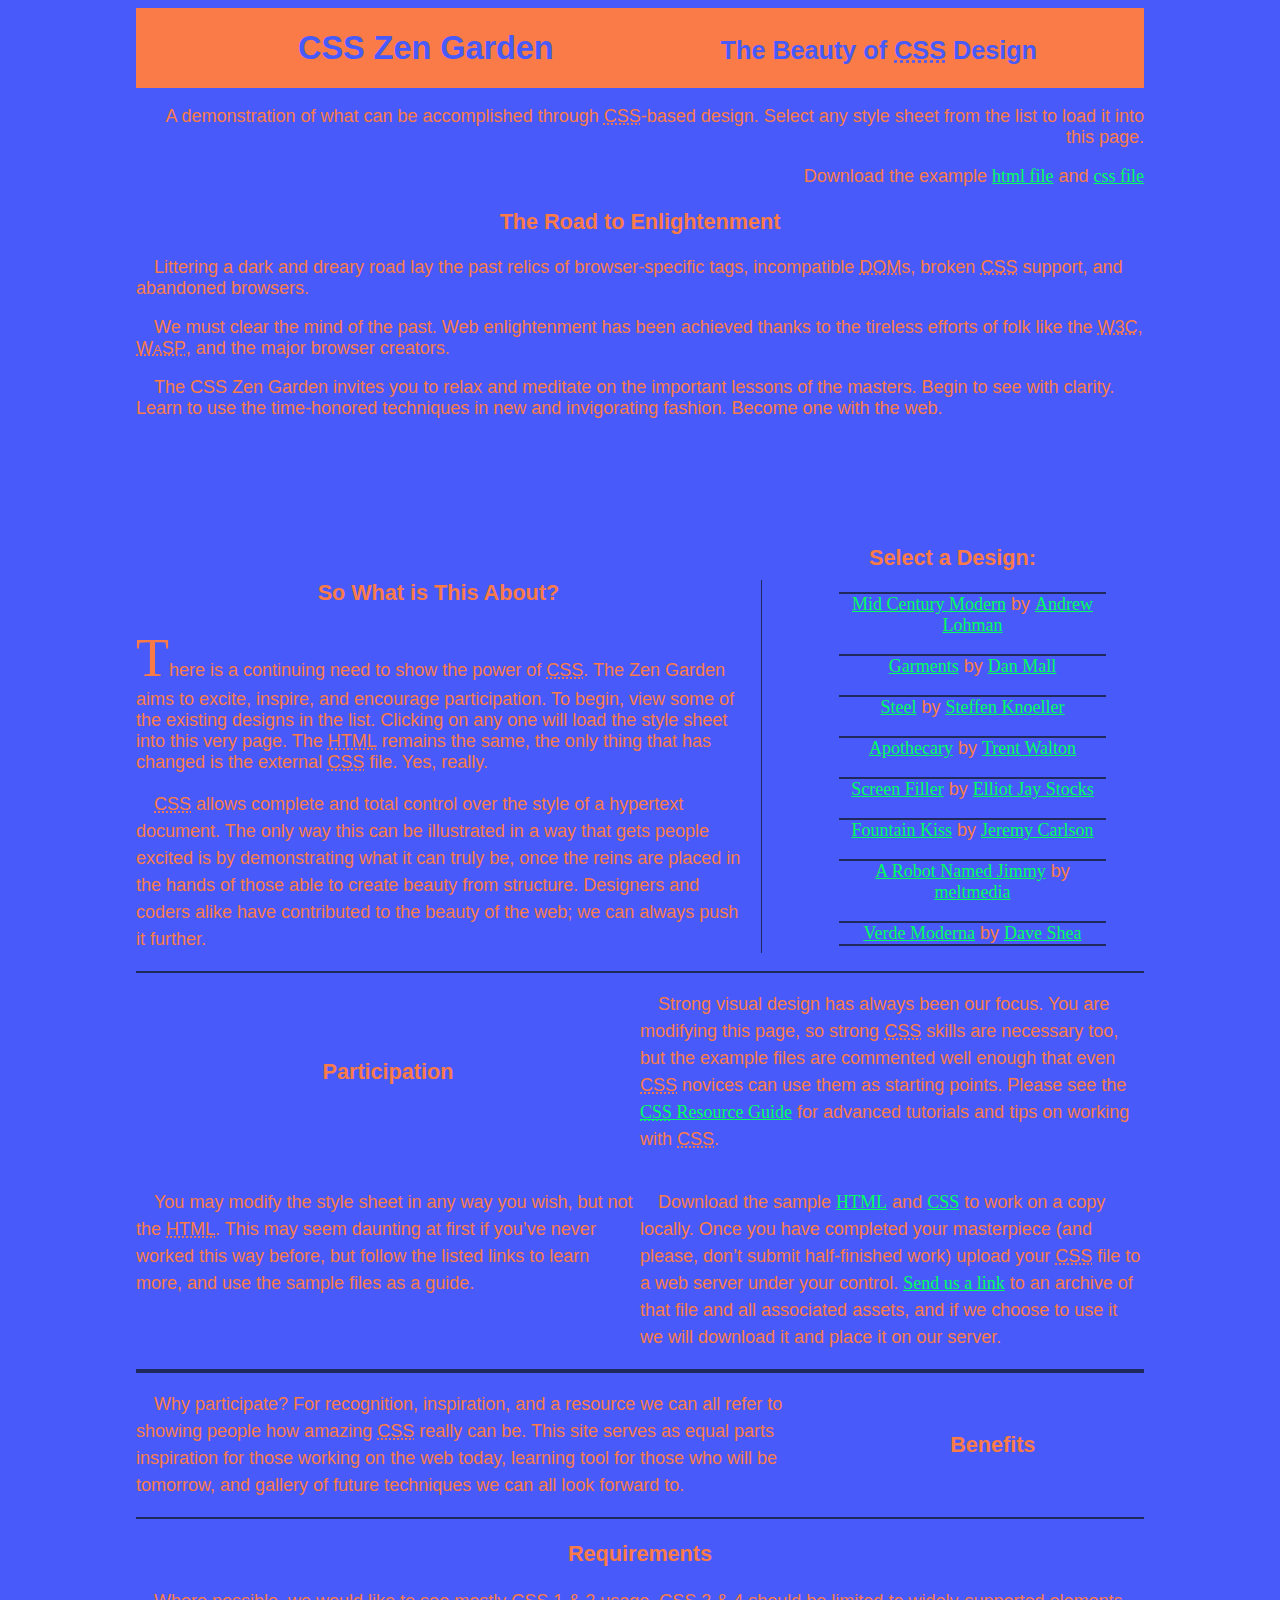
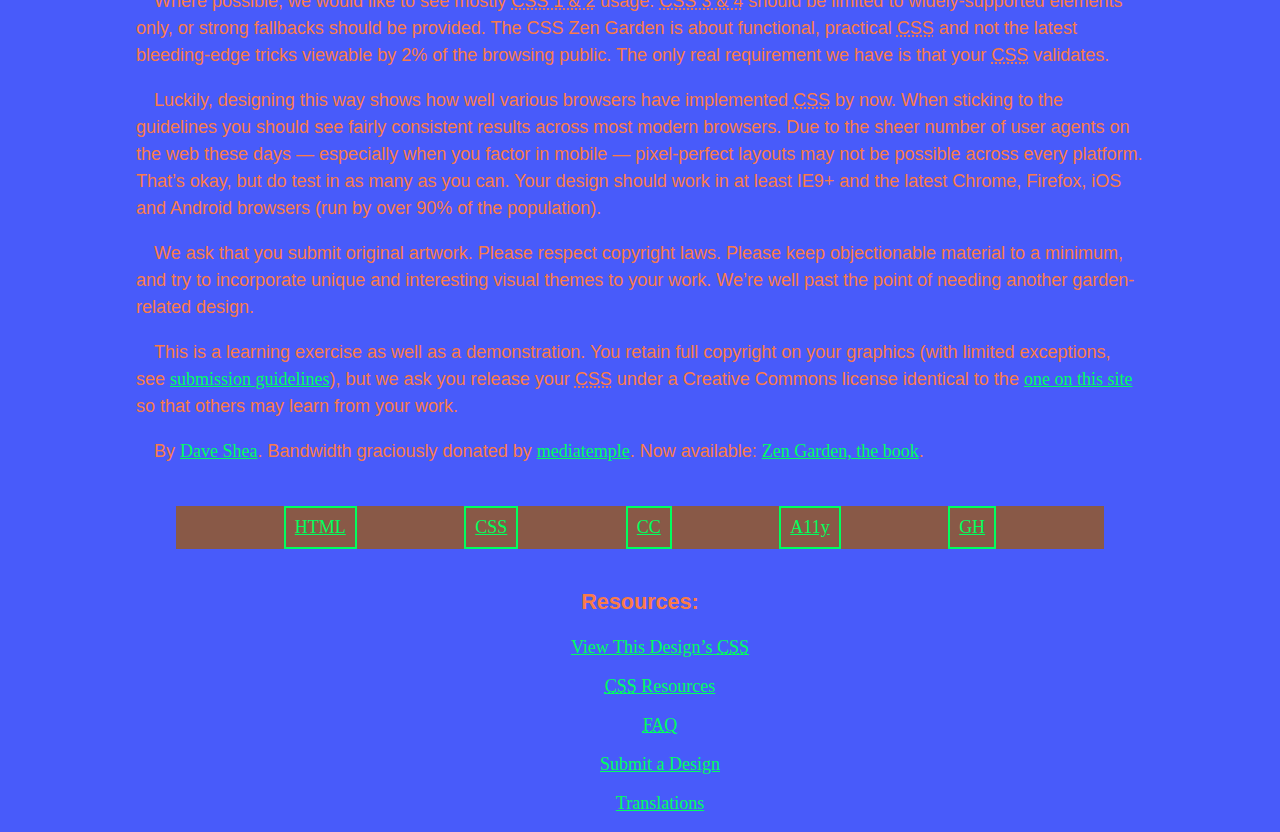
==== CSS Zen Garden/16.0 - Pseudo Classes/index.html @ 10e51f52 "Add files via upload" ====
<!DOCTYPE html>
<html lang="en">
<head>
	<meta charset="utf-8">
	<title>CSS Zen Garden: The Beauty of CSS Design</title>

	<link rel="stylesheet" media="screen" href="style.css">
	<link rel="alternate" type="application/rss+xml" title="RSS" href="http://www.csszengarden.com/zengarden.xml">

	<meta name="viewport" content="width=device-width, initial-scale=1.0">
	<meta name="author" content="Dave Shea">
	<meta name="description" content="A demonstration of what can be accomplished visually through CSS-based design.">
	<meta name="robots" content="all">


	<!--[if lt IE 9]>
	<script src="script/html5shiv.js"></script>
	<![endif]-->
</head>

<!--



	View source is a feature, not a bug. Thanks for your curiosity and
	interest in participating!

	Here are the submission guidelines for the new and improved csszengarden.com:

	- CSS3? Of course! Prefix for ALL browsers where necessary.
	- go responsive; test your layout at multiple screen sizes.
	- your browser testing baseline: IE9+, recent Chrome/Firefox/Safari, and iOS/Android
	- Graceful degradation is acceptable, and in fact highly encouraged.
	- use classes for styling. Don't use ids.
	- web fonts are cool, just make sure you have a license to share the files. Hosted
	  services that are applied via the CSS file (ie. Google Fonts) will work fine, but
	  most that require custom HTML won't. TypeKit is supported, see the readme on this
	  page for usage instructions: https://github.com/mezzoblue/csszengarden.com/

	And a few tips on building your CSS file:

	- use :first-child, :last-child and :nth-child to get at non-classed elements
	- use ::before and ::after to create pseudo-elements for extra styling
	- use multiple background images to apply as many as you need to any element
	- use the Kellum Method for image replacement, if still needed. http://goo.gl/GXxdI
	- don't rely on the extra divs at the bottom. Use ::before and ::after instead.

		
-->

<body id="css-zen-garden">
<div class="page-wrapper">

	<section class="intro" id="zen-intro">
		<header role="banner">
			<h1>CSS Zen Garden</h1>
			<h2>The Beauty of <abbr title="Cascading Style Sheets">CSS</abbr> Design</h2>
		</header>

		<div class="summary" id="zen-summary" role="article">
			<p>A demonstration of what can be accomplished through <abbr title="Cascading Style Sheets">CSS</abbr>-based design. Select any style sheet from the list to load it into this page.</p>
			<p>Download the example <a href="/examples/index" title="This page's source HTML code, not to be modified.">html file</a> and <a href="/examples/style.css" title="This page's sample CSS, the file you may modify.">css file</a></p>
		</div>

		<div class="preamble" id="zen-preamble" role="article">
			<h3>The Road to Enlightenment</h3>
			<p>Littering a dark and dreary road lay the past relics of browser-specific tags, incompatible <abbr title="Document Object Model">DOM</abbr>s, broken <abbr title="Cascading Style Sheets">CSS</abbr> support, and abandoned browsers.</p>
			<p>We must clear the mind of the past. Web enlightenment has been achieved thanks to the tireless efforts of folk like the <abbr title="World Wide Web Consortium">W3C</abbr>, <abbr title="Web Standards Project">WaSP</abbr>, and the major browser creators.</p>
			<p>The CSS Zen Garden invites you to relax and meditate on the important lessons of the masters. Begin to see with clarity. Learn to use the time-honored techniques in new and invigorating fashion. Become one with the web.</p>
		</div>
	</section>

	<div class="main supporting" id="zen-supporting" role="main">
		<div class="explanation" id="zen-explanation" role="article">
			<h3>So What is This About?</h3>
			<p><div id="Primeira-letra">T</div>here is a continuing need to show the power of <abbr title="Cascading Style Sheets">CSS</abbr>. The Zen Garden aims to excite, inspire, and encourage participation. To begin, view some of the existing designs in the list. Clicking on any one will load the style sheet into this very page. The <abbr title="HyperText Markup Language">HTML</abbr> remains the same, the only thing that has changed is the external <abbr title="Cascading Style Sheets">CSS</abbr> file. Yes, really.</p>
			<p><abbr title="Cascading Style Sheets">CSS</abbr> allows complete and total control over the style of a hypertext document. The only way this can be illustrated in a way that gets people excited is by demonstrating what it can truly be, once the reins are placed in the hands of those able to create beauty from structure. Designers and coders alike have contributed to the beauty of the web; we can always push it further.</p>
		</div>

		<div class="participation" id="zen-participation" role="article">
			<h3>Participation</h3>
			<p>Strong visual design has always been our focus. You are modifying this page, so strong <abbr title="Cascading Style Sheets">CSS</abbr> skills are necessary too, but the example files are commented well enough that even <abbr title="Cascading Style Sheets">CSS</abbr> novices can use them as starting points. Please see the <a href="/pages/resources/" title="A listing of CSS-related resources"><abbr title="Cascading Style Sheets">CSS</abbr> Resource Guide</a> for advanced tutorials and tips on working with <abbr title="Cascading Style Sheets">CSS</abbr>.</p>
			<p>You may modify the style sheet in any way you wish, but not the <abbr title="HyperText Markup Language">HTML</abbr>. This may seem daunting at first if you&#8217;ve never worked this way before, but follow the listed links to learn more, and use the sample files as a guide.</p>
			<p>Download the sample <a href="/examples/index" title="This page's source HTML code, not to be modified.">HTML</a> and <a href="/examples/style.css" title="This page's sample CSS, the file you may modify.">CSS</a> to work on a copy locally. Once you have completed your masterpiece (and please, don&#8217;t submit half-finished work) upload your <abbr title="Cascading Style Sheets">CSS</abbr> file to a web server under your control. <a href="/pages/submit/" title="Use the contact form to send us your CSS file">Send us a link</a> to an archive of that file and all associated assets, and if we choose to use it we will download it and place it on our server.</p>
		</div>

		<div class="benefits" id="zen-benefits" role="article">
			<h3>Benefits</h3>
			<p>Why participate? For recognition, inspiration, and a resource we can all refer to showing people how amazing <abbr title="Cascading Style Sheets">CSS</abbr> really can be. This site serves as equal parts inspiration for those working on the web today, learning tool for those who will be tomorrow, and gallery of future techniques we can all look forward to.</p>
		</div>

		<div class="requirements" id="zen-requirements" role="article">
			<h3>Requirements</h3>
			<p>Where possible, we would like to see mostly <abbr title="Cascading Style Sheets, levels 1 and 2">CSS 1 &amp; 2</abbr> usage. <abbr title="Cascading Style Sheets, levels 3 and 4">CSS 3 &amp; 4</abbr> should be limited to widely-supported elements only, or strong fallbacks should be provided. The CSS Zen Garden is about functional, practical <abbr title="Cascading Style Sheets">CSS</abbr> and not the latest bleeding-edge tricks viewable by 2% of the browsing public. The only real requirement we have is that your <abbr title="Cascading Style Sheets">CSS</abbr> validates.</p>
			<p>Luckily, designing this way shows how well various browsers have implemented <abbr title="Cascading Style Sheets">CSS</abbr> by now. When sticking to the guidelines you should see fairly consistent results across most modern browsers. Due to the sheer number of user agents on the web these days &#8212; especially when you factor in mobile &#8212; pixel-perfect layouts may not be possible across every platform. That&#8217;s okay, but do test in as many as you can. Your design should work in at least IE9+ and the latest Chrome, Firefox, iOS and Android browsers (run by over 90% of the population).</p>
			<p>We ask that you submit original artwork. Please respect copyright laws. Please keep objectionable material to a minimum, and try to incorporate unique and interesting visual themes to your work. We&#8217;re well past the point of needing another garden-related design.</p>
			<p>This is a learning exercise as well as a demonstration. You retain full copyright on your graphics (with limited exceptions, see <a href="/pages/submit/guidelines/">submission guidelines</a>), but we ask you release your <abbr title="Cascading Style Sheets">CSS</abbr> under a Creative Commons license identical to the <a href="http://creativecommons.org/licenses/by-nc-sa/3.0/" title="View the Zen Garden's license information.">one on this site</a> so that others may learn from your work.</p>
			<p role="contentinfo">By <a href="http://www.mezzoblue.com/">Dave Shea</a>. Bandwidth graciously donated by <a href="http://www.mediatemple.net/">mediatemple</a>. Now available: <a href="http://www.amazon.com/exec/obidos/ASIN/0321303474/mezzoblue-20/">Zen Garden, the book</a>.</p>
		</div>

		<footer class="footer">
			<a href="http://validator.w3.org/check/referer" title="Check the validity of this site&#8217;s HTML" class="zen-validate-html">HTML</a>
			<a href="http://jigsaw.w3.org/css-validator/check/referer" title="Check the validity of this site&#8217;s CSS" class="zen-validate-css">CSS</a>
			<a href="http://creativecommons.org/licenses/by-nc-sa/3.0/" title="View the Creative Commons license of this site: Attribution-NonCommercial-ShareAlike." class="zen-license">CC</a>
			<a href="http://mezzoblue.com/zengarden/faq/#aaa" title="Read about the accessibility of this site" class="zen-accessibility">A11y</a>
			<a href="https://github.com/mezzoblue/csszengarden.com" title="Fork this site on Github" class="zen-github">GH</a>
		</footer>

	</div>


	<aside class="sidebar" role="complementary">
		<div class="wrapper">

			<div class="design-selection" id="design-selection">
				<h3 class="select">Select a Design:</h3>
				<nav role="navigation">
					<ul>
					<li>
						<a href="/221/" class="design-name">Mid Century Modern</a> by						<a href="http://andrewlohman.com/" class="designer-name">Andrew Lohman</a>
					</li>					<li>
						<a href="/220/" class="design-name">Garments</a> by						<a href="http://danielmall.com/" class="designer-name">Dan Mall</a>
					</li>					<li>
						<a href="/219/" class="design-name">Steel</a> by						<a href="http://steffen-knoeller.de" class="designer-name">Steffen Knoeller</a>
					</li>					<li>
						<a href="/218/" class="design-name">Apothecary</a> by						<a href="http://trentwalton.com" class="designer-name">Trent Walton</a>
					</li>					<li>
						<a href="/217/" class="design-name">Screen Filler</a> by						<a href="http://elliotjaystocks.com/" class="designer-name">Elliot Jay Stocks</a>
					</li>					<li>
						<a href="/216/" class="design-name">Fountain Kiss</a> by						<a href="http://jeremycarlson.com" class="designer-name">Jeremy Carlson</a>
					</li>					<li>
						<a href="/215/" class="design-name">A Robot Named Jimmy</a> by						<a href="http://meltmedia.com/" class="designer-name">meltmedia</a>
					</li>					<li>
						<a href="/214/" class="design-name">Verde Moderna</a> by						<a href="http://www.mezzoblue.com/" class="designer-name">Dave Shea</a>
					</li>					</ul>
				</nav>
			</div>

			<div class="design-archives" id="design-archives">
				<h3 class="archives">Archives:</h3>
				<nav role="navigation">
					<ul>
						<li class="next">
							<a href="/214/page1">
								Next Designs <span class="indicator">&rsaquo;</span>
							</a>
						</li>
						<li class="viewall">
							<a href="/pages/alldesigns/" title="View every submission to the Zen Garden.">
								View All Designs							</a>
						</li>
					</ul>
				</nav>
			</div>

			<div class="zen-resources" id="zen-resources">
				<h3 class="resources">Resources:</h3>
				<ul>
					<li class="view-css">
						<a href="style.css" title="View the source CSS file of the currently-viewed design.">
							View This Design&#8217;s <abbr title="Cascading Style Sheets">CSS</abbr>						</a>
					</li>
					<li class="css-resources">
						<a href="/pages/resources/" title="Links to great sites with information on using CSS.">
							<abbr title="Cascading Style Sheets">CSS</abbr> Resources						</a>
					</li>
					<li class="zen-faq">
						<a href="/pages/faq/" title="A list of Frequently Asked Questions about the Zen Garden.">
							<abbr title="Frequently Asked Questions">FAQ</abbr>						</a>
					</li>
					<li class="zen-submit">
						<a href="/pages/submit/" title="Send in your own CSS file.">
							Submit a Design						</a>
					</li>
					<li class="zen-translations">
						<a href="/pages/translations/" title="View translated versions of this page.">
							Translations						</a>
					</li>
				</ul>
			</div>
		</div>
	</aside>


</div>

<!--

	These superfluous divs/spans were originally provided as catch-alls to add extra imagery.
	These days we have full ::before and ::after support, favour using those instead.
	These only remain for historical design compatibility. They might go away one day.
		
-->
<div class="extra1" role="presentation"></div><div class="extra2" role="presentation"></div><div class="extra3" role="presentation"></div>
<div class="extra4" role="presentation"></div><div class="extra5" role="presentation"></div><div class="extra6" role="presentation"></div>

</body>
</html>
---- CSS Zen Garden/16.0 - Pseudo Classes/style.css ----
html {
    background-color: #485BFA;
    color: #FA7B48;
    font-size: 18px;
    font-family: sans-serif;
    width: 80%;
    max-width: 1280px;
    margin: auto;
}

h1, h2, h3 {
    text-align: center;
}

h1 {
    font-size: 1.8rem;
}

h2 {
    font-size: 1.4rem;
}

h3 {
    font-size: 1.2rem;
}

p {
    text-indent: 1em;
}

.summary {
    text-align: right;
}

#zen-intro {
    height: 550px;
}

#zen-intro header {
    background-color: #FA7B48;
    color: #485BFA
}

#zen-intro header h1, #zen-intro header h2 {
    display: inline-block;
}

#zen-intro header h1 {
   margin-left: 5em;
   margin-right: 5em;
}

.main p {
    line-height: 1.5;
}

abbr {
    font-variant: small-caps;
}

#design-archives {
    display: none;
}

aside ul {
    list-style-type: none;
}

aside ul li {
    margin: 1em;
    text-align: center;
}

footer {
    background-color: #895947;
    color: #485BFA;
    margin: 4%;
    text-align: center;
}

footer a {
    border: solid 2px;
    padding: 0.5em;
    display: inline-block;
}

.page-wrapper {
    position: relative
}

.explanation {
    width: 60%;
    margin-right: 35%;
    border-right: #1f295c solid 1px;
    padding-right: 2%
}

.design-selection {
    position: absolute;
    top: 515px;
    left: 62%;
    padding-left: 2%;
    padding-right: 2%;
}

.footer {
    display: flex;
    justify-content: space-evenly;
}

.benefits {
    display: flex;
    border-top:color;
    border-top:  #1f295c solid 2px;
    border-bottom:  #1f295c solid 2px;
}

.benefits h3 {
    order: 2;
    align-self: center;
    flex-basis: 30%;
}

.benefits p {
    flex-basis: 70%;
}

.participation {
    display: flex;
    flex-wrap: wrap;
    border-top:  #1f295c solid 2px;
    border-bottom:  #1f295c solid 2px;
}

.participation p, .participation h3 {
    flex-basis: 50%;
}

.participation h3 {
    align-self: center;
}

a {
    color: #00ff5e;
    font-family: bold;
}

a:hover {
    color: #50200e
}

a:visited {
    font-family: sans-serif;
}

#Primeira-letra {
    font-size: 3rem;
    font-family: serif;
    display: inline-block;
}

.design-selection li {
    border-top:  #1f295c solid 2px;
}

.design-selection li:last-child {
    border-bottom:  #1f295c solid 2px;
}
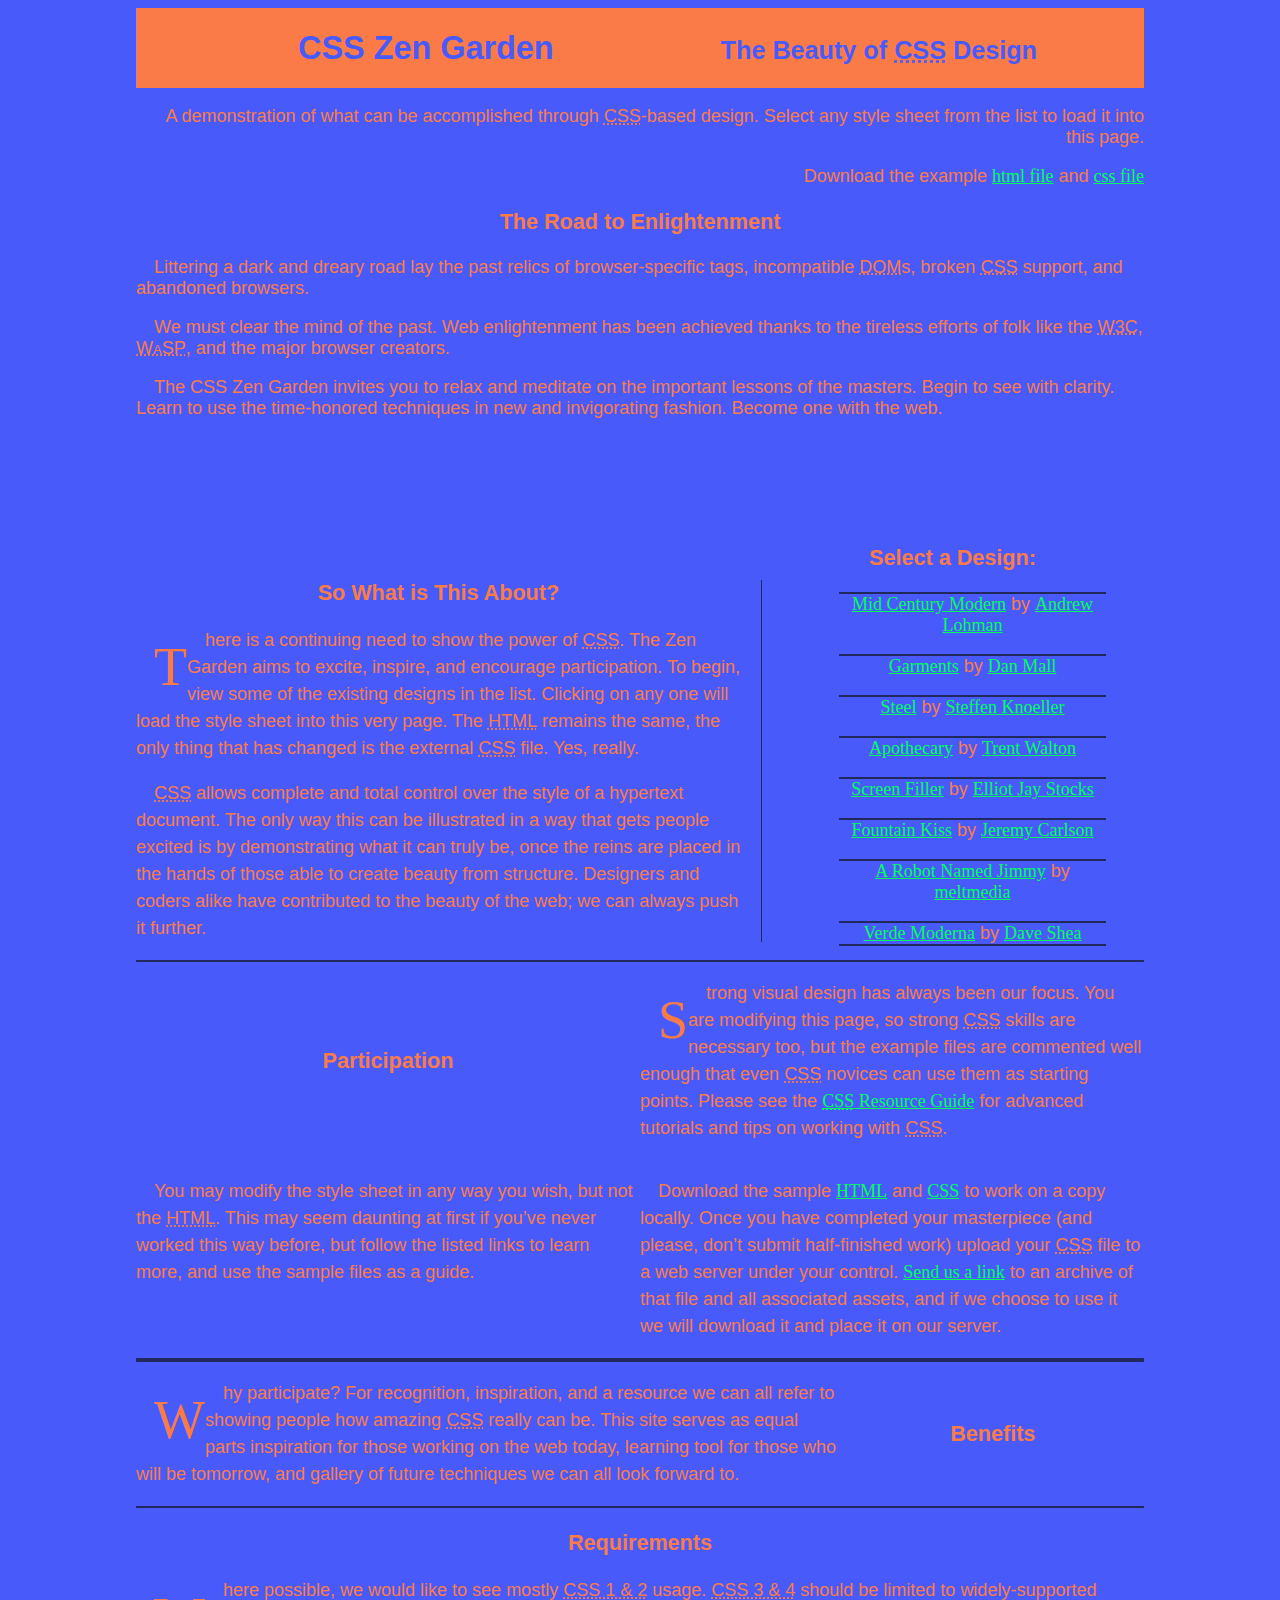
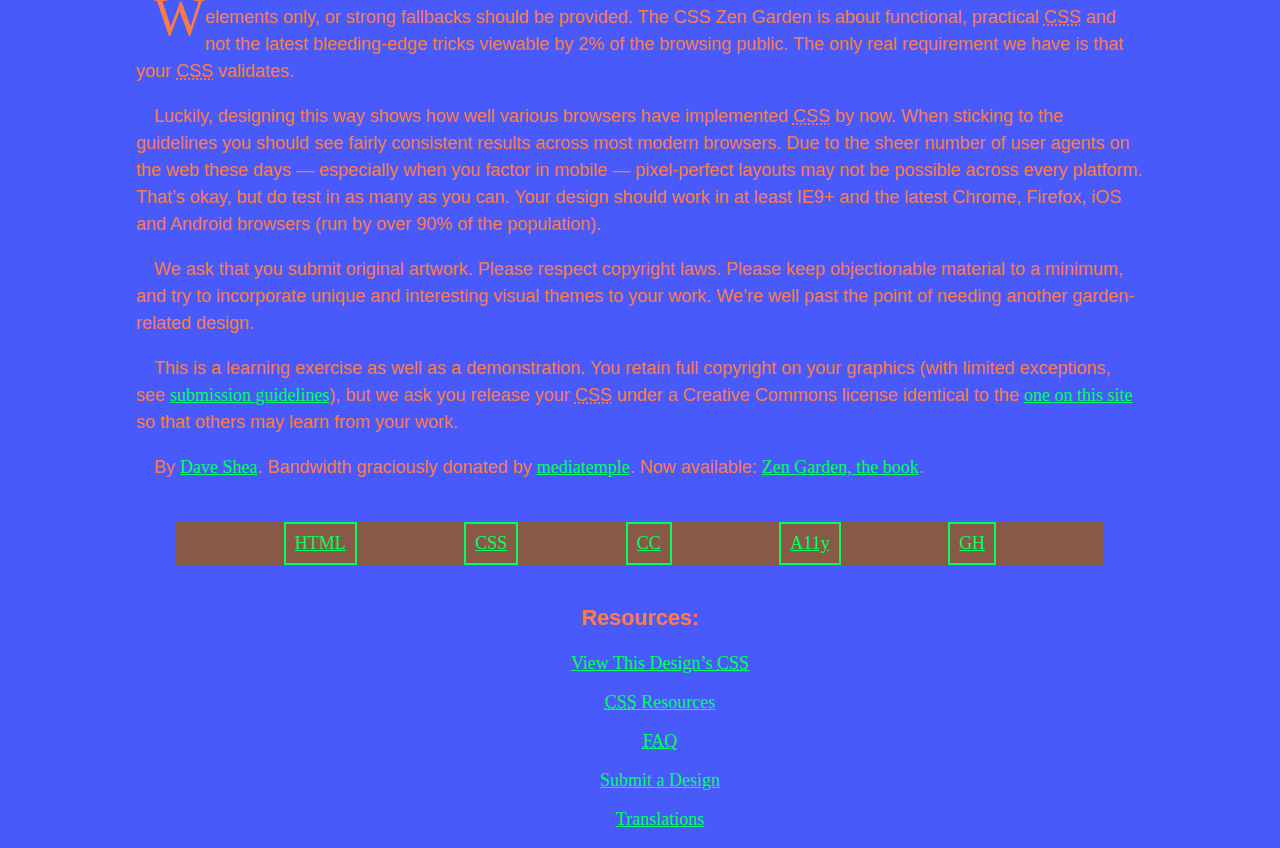
==== commit 9f9eed31: "Update index.html" ====
--- a/CSS Zen Garden/16.0 - Pseudo Classes/index.html
+++ b/CSS Zen Garden/16.0 - Pseudo Classes/index.html
@@ -73,7 +73,7 @@
 	<div class="main supporting" id="zen-supporting" role="main">
 		<div class="explanation" id="zen-explanation" role="article">
 			<h3>So What is This About?</h3>
-			<p><div id="Primeira-letra">T</div>here is a continuing need to show the power of <abbr title="Cascading Style Sheets">CSS</abbr>. The Zen Garden aims to excite, inspire, and encourage participation. To begin, view some of the existing designs in the list. Clicking on any one will load the style sheet into this very page. The <abbr title="HyperText Markup Language">HTML</abbr> remains the same, the only thing that has changed is the external <abbr title="Cascading Style Sheets">CSS</abbr> file. Yes, really.</p>
+			<p>There is a continuing need to show the power of <abbr title="Cascading Style Sheets">CSS</abbr>. The Zen Garden aims to excite, inspire, and encourage participation. To begin, view some of the existing designs in the list. Clicking on any one will load the style sheet into this very page. The <abbr title="HyperText Markup Language">HTML</abbr> remains the same, the only thing that has changed is the external <abbr title="Cascading Style Sheets">CSS</abbr> file. Yes, really.</p>
 			<p><abbr title="Cascading Style Sheets">CSS</abbr> allows complete and total control over the style of a hypertext document. The only way this can be illustrated in a way that gets people excited is by demonstrating what it can truly be, once the reins are placed in the hands of those able to create beauty from structure. Designers and coders alike have contributed to the beauty of the web; we can always push it further.</p>
 		</div>
 
@@ -195,4 +195,4 @@
 <div class="extra4" role="presentation"></div><div class="extra5" role="presentation"></div><div class="extra6" role="presentation"></div>
 
 </body>
-</html>+</html>
--- a/CSS Zen Garden/16.0 - Pseudo Classes/style.css
+++ b/CSS Zen Garden/16.0 - Pseudo Classes/style.css
@@ -153,10 +153,10 @@
     font-family: sans-serif;
 }
 
-#Primeira-letra {
-    font-size: 3rem;
+.main p:first-of-type::first-letter {
+    font-size: 3em;
     font-family: serif;
-    display: inline-block;
+    float: left;
 }
 
 .design-selection li {
@@ -165,4 +165,4 @@
 
 .design-selection li:last-child {
     border-bottom:  #1f295c solid 2px;
-}+}
